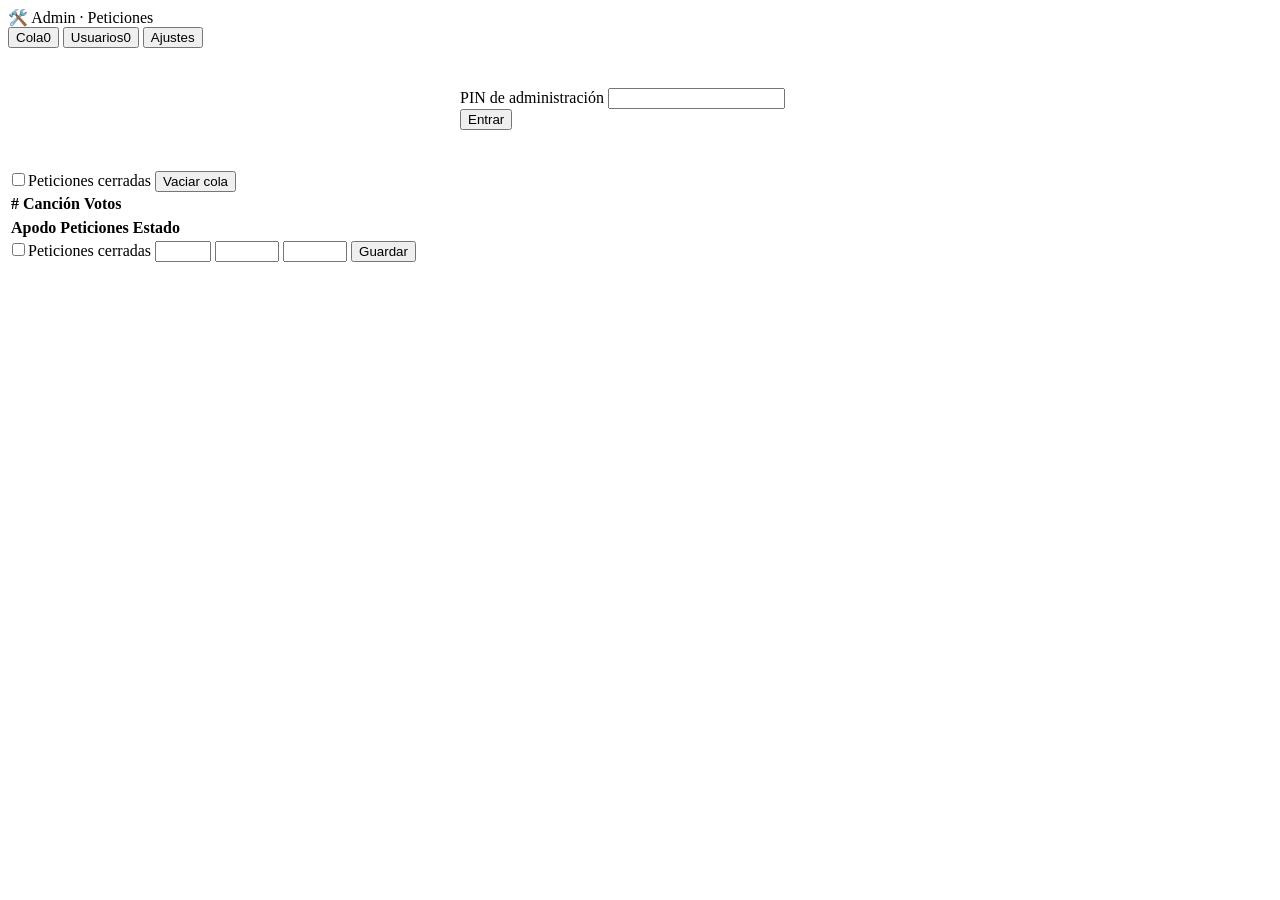
==== game/resources/web/admin.html @ 34a5ce3f "Add song request web client (phase 1) Guests on the local network open a web page from a QR code and" ====
<!doctype html>
<html lang="es">
<head>
  <meta charset="utf-8">
  <meta name="viewport" content="width=device-width, initial-scale=1, viewport-fit=cover">
  <meta name="theme-color" content="#0f1020">
  <meta name="robots" content="noindex">
  <title>UltraStar · Admin</title>
  <link rel="stylesheet" href="/assets/style.css">
</head>
<body>
  <header class="top">
    <div class="top-row">
      <div class="brand">🛠️ <span data-i18n="admin_title">Admin · Peticiones</span></div>
    </div>
    <nav class="tabs hidden" id="tabs">
      <button data-tab="queue" class="active"><span data-i18n="tab_queue">Cola</span><span class="badge hidden" id="queueBadge">0</span></button>
      <button data-tab="users"><span data-i18n="tab_users">Usuarios</span><span class="badge hidden" id="usersBadge">0</span></button>
      <button data-tab="settings" data-i18n="tab_settings">Ajustes</button>
    </nav>
  </header>

  <main>
    <section id="login" class="hidden">
      <form class="form" id="loginForm" style="max-width: 360px; margin: 40px auto;">
        <label for="pin" data-i18n="admin_pin">PIN de administración</label>
        <input type="password" id="pin" inputmode="numeric" autocomplete="current-password">
        <button class="btn-primary" type="submit" data-i18n="login">Entrar</button>
      </form>
    </section>

    <section id="queueTab" class="hidden">
      <div class="toolbar">
        <label class="switch" style="flex: 1"><input type="checkbox" id="pausedQuick"><span data-i18n="s_paused">Peticiones cerradas</span></label>
        <button class="btn-danger" id="clearQueue" data-i18n="clear_queue">Vaciar cola</button>
      </div>
      <div class="table-wrap">
        <table class="admin-table">
          <thead><tr><th>#</th><th data-i18n="song">Canción</th><th data-i18n="votes_col">Votos</th><th></th></tr></thead>
          <tbody id="queueRows"></tbody>
        </table>
      </div>
    </section>

    <section id="usersTab" class="hidden">
      <div class="table-wrap">
        <table class="admin-table">
          <thead><tr><th data-i18n="nick">Apodo</th><th data-i18n="requests_col">Peticiones</th><th data-i18n="status">Estado</th><th></th></tr></thead>
          <tbody id="userRows"></tbody>
        </table>
      </div>
    </section>

    <section id="settingsTab" class="hidden">
      <form class="settings-grid" id="settingsForm">
        <label class="switch"><input type="checkbox" id="sPaused"><span data-i18n="s_paused">Peticiones cerradas</span></label>
        <label><span data-i18n="s_max_pending"></span><input type="number" id="sMaxPending" min="0" max="100"></label>
        <label><span data-i18n="s_cooldown"></span><input type="number" id="sCooldown" min="0" max="3600"></label>
        <label><span data-i18n="s_recent"></span><input type="number" id="sRecent" min="0" max="1440"></label>
        <button class="btn-primary" type="submit" data-i18n="save">Guardar</button>
      </form>
    </section>
  </main>

  <script src="/assets/common.js"></script>
  <script src="/assets/admin.js"></script>
</body>
</html>
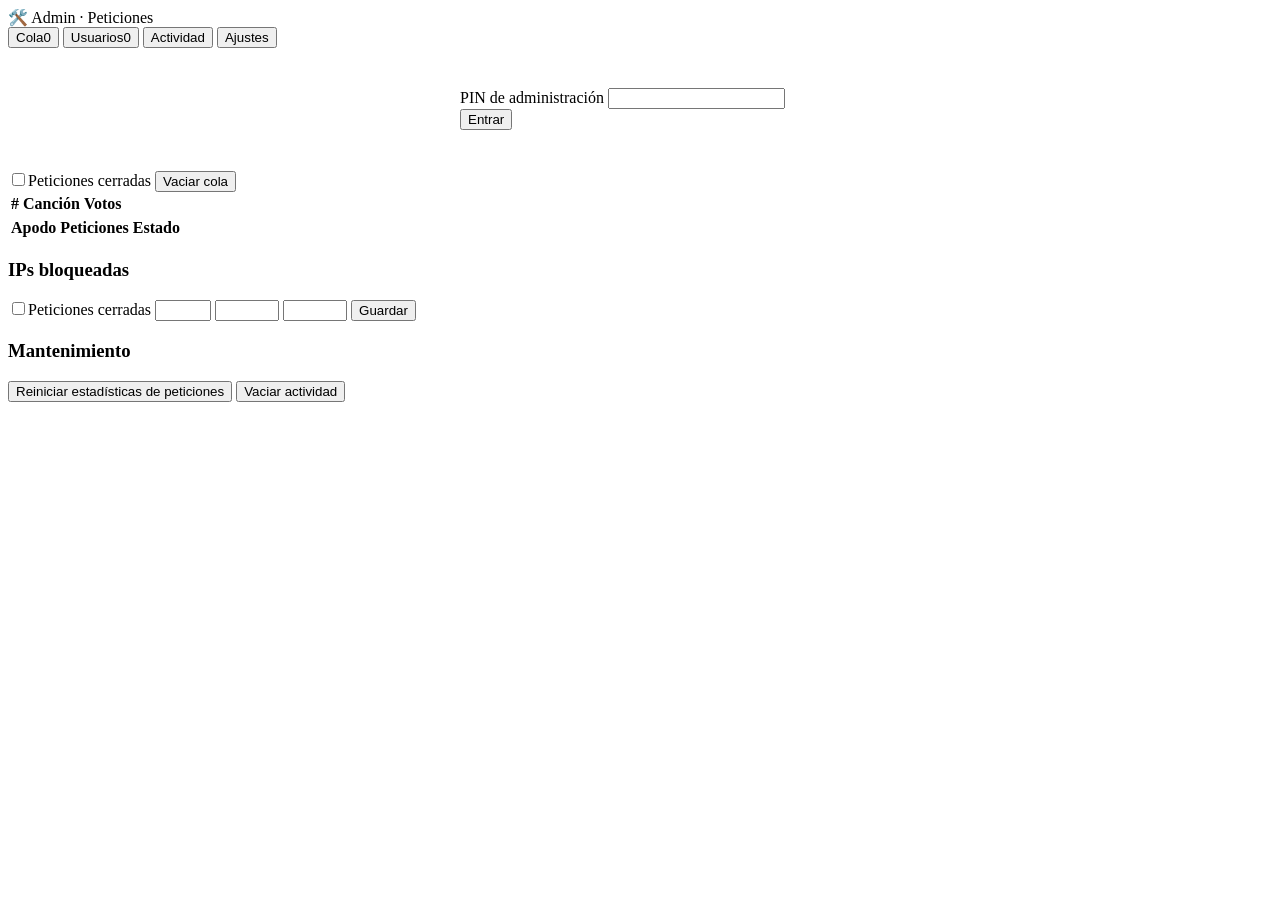
==== commit e8483684: "Add now playing, activity log, admin extras and video previews - Now playing: the game reports the s" ====
--- a/game/resources/web/admin.html
+++ b/game/resources/web/admin.html
@@ -16,6 +16,7 @@
     <nav class="tabs hidden" id="tabs">
       <button data-tab="queue" class="active"><span data-i18n="tab_queue">Cola</span><span class="badge hidden" id="queueBadge">0</span></button>
       <button data-tab="users"><span data-i18n="tab_users">Usuarios</span><span class="badge hidden" id="usersBadge">0</span></button>
+      <button data-tab="activity" data-i18n="tab_activity">Actividad</button>
       <button data-tab="settings" data-i18n="tab_settings">Ajustes</button>
     </nav>
   </header>
@@ -30,6 +31,7 @@
     </section>
 
     <section id="queueTab" class="hidden">
+      <div class="notice hidden" id="adminNow"></div>
       <div class="toolbar">
         <label class="switch" style="flex: 1"><input type="checkbox" id="pausedQuick"><span data-i18n="s_paused">Peticiones cerradas</span></label>
         <button class="btn-danger" id="clearQueue" data-i18n="clear_queue">Vaciar cola</button>
@@ -49,6 +51,16 @@
           <tbody id="userRows"></tbody>
         </table>
       </div>
+      <h3 class="section-title" data-i18n="blocked_ips">IPs bloqueadas</h3>
+      <div id="blockedIps" class="summary"></div>
+    </section>
+
+    <section id="activityTab" class="hidden">
+      <div class="table-wrap">
+        <table class="admin-table">
+          <tbody id="activityRows"></tbody>
+        </table>
+      </div>
     </section>
 
     <section id="settingsTab" class="hidden">
@@ -59,6 +71,11 @@
         <label><span data-i18n="s_recent"></span><input type="number" id="sRecent" min="0" max="1440"></label>
         <button class="btn-primary" type="submit" data-i18n="save">Guardar</button>
       </form>
+      <h3 class="section-title" data-i18n="maintenance">Mantenimiento</h3>
+      <div class="toolbar">
+        <button class="btn-ghost" id="resetStats" data-i18n="reset_stats">Reiniciar estadísticas de peticiones</button>
+        <button class="btn-ghost" id="clearActivity" data-i18n="clear_activity">Vaciar actividad</button>
+      </div>
     </section>
   </main>
 
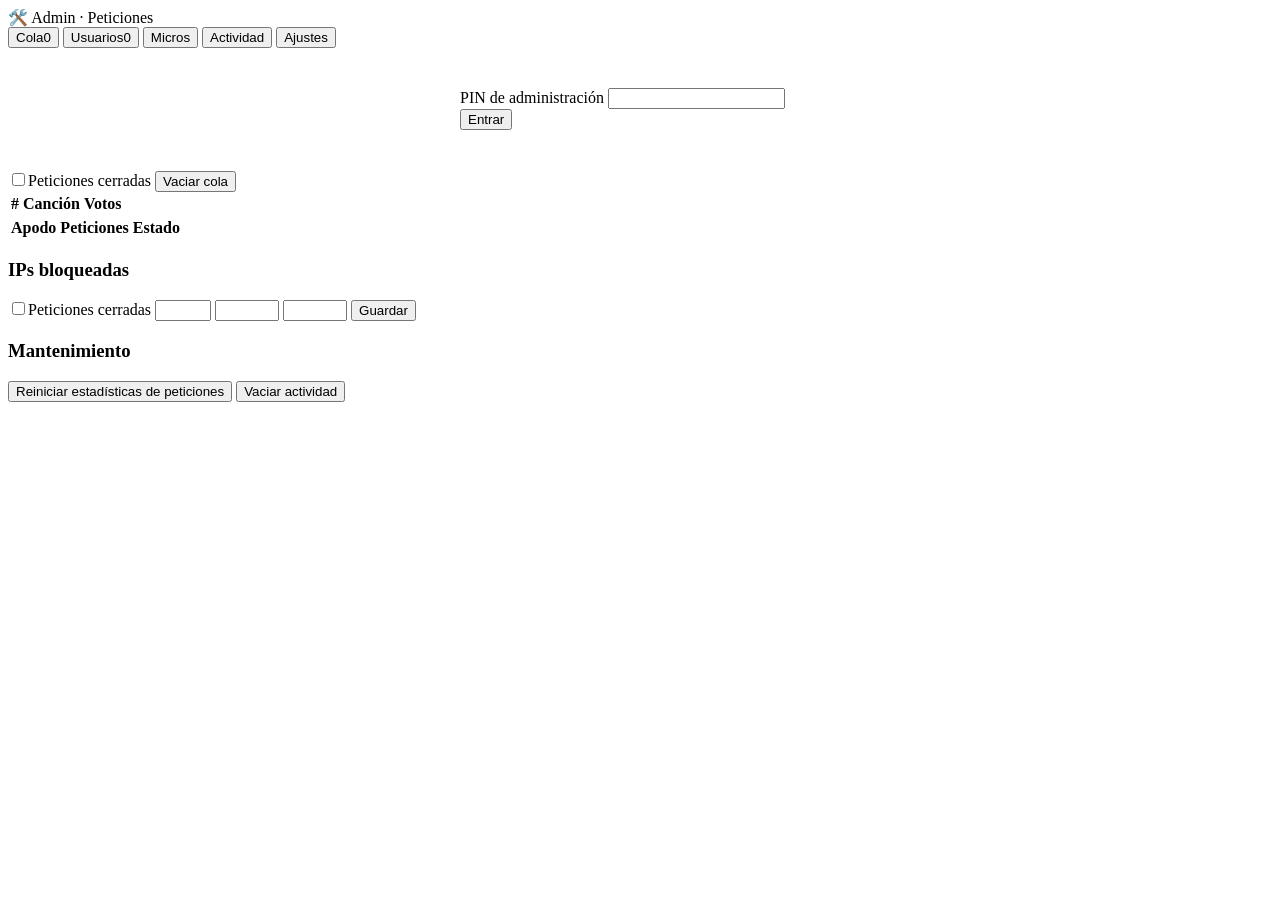
==== commit 3f3771e8: "Manage the microphones from the song request pages Guests get a microphone icon next to their nickna" ====
--- a/game/resources/web/admin.html
+++ b/game/resources/web/admin.html
@@ -7,6 +7,7 @@
   <meta name="robots" content="noindex">
   <title>UltraStar · Admin</title>
   <link rel="stylesheet" href="/assets/style.css">
+  <link rel="icon" type="image/png" sizes="32x32" href="/assets/favicon-32.png">
 </head>
 <body>
   <header class="top">
@@ -16,6 +17,7 @@
     <nav class="tabs hidden" id="tabs">
       <button data-tab="queue" class="active"><span data-i18n="tab_queue">Cola</span><span class="badge hidden" id="queueBadge">0</span></button>
       <button data-tab="users"><span data-i18n="tab_users">Usuarios</span><span class="badge hidden" id="usersBadge">0</span></button>
+      <button data-tab="mics" data-i18n="tab_mics">Micros</button>
       <button data-tab="activity" data-i18n="tab_activity">Actividad</button>
       <button data-tab="settings" data-i18n="tab_settings">Ajustes</button>
     </nav>
@@ -55,6 +57,12 @@
       <div id="blockedIps" class="summary"></div>
     </section>
 
+    <section id="micsTab" class="hidden">
+      <p class="summary" id="micsNote"></p>
+      <div class="mic-admin" id="micRows"></div>
+      <datalist id="knownNicks"></datalist>
+    </section>
+
     <section id="activityTab" class="hidden">
       <div class="table-wrap">
         <table class="admin-table">
